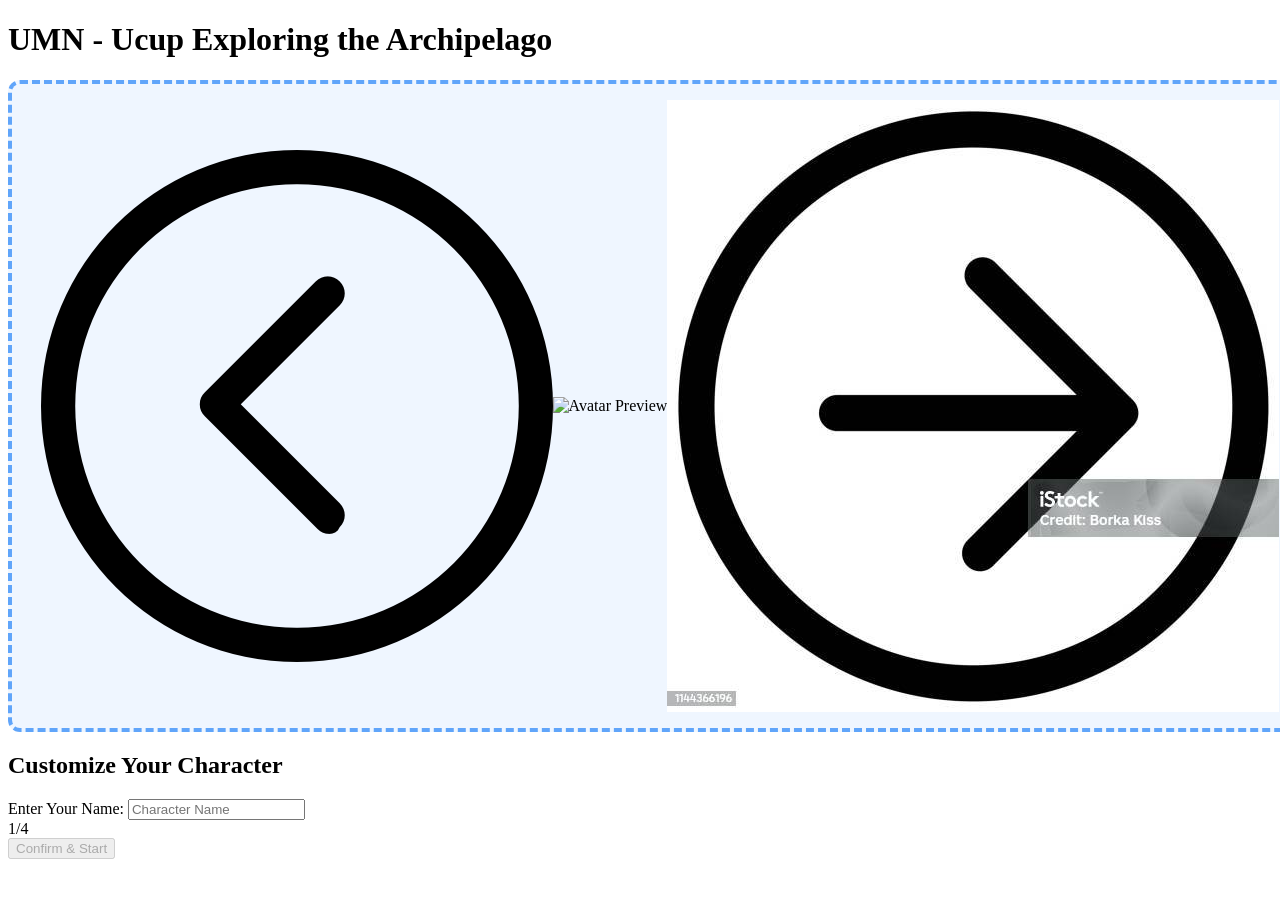
==== index.html @ ce8bb45c "template tinggal tambah gambar" ====
<!DOCTYPE html>
<html lang="en">

<head>
  <meta charset="UTF-8">
  <meta name="viewport" content="width=device-width, initial-scale=1.0">
  <title>UMN - Ucup Exploring the Archipelagoa</title>
  <script src="https://cdn.tailwindcss.com"></script>
  <link rel="stylesheet" href="style.css">
</head>

<body class="bg-gradient-to-br from-blue-200 via-white to-blue-300 text-gray-900 font-sans flex items-center justify-center min-h-screen p-4">

  <!-- Character Selection Screen -->
  <div id="character-selection-screen" class="bg-white/80 backdrop-blur-md p-8 rounded-2xl shadow-2xl w-full max-w-4xl">
    <h1 class="text-3xl font-extrabold mb-8 text-center text-blue-700 tracking-wide">UMN - Ucup Exploring the Archipelago</h1>
    <div class="flex flex-col md:flex-row gap-8 items-center">
      <!-- Avatar Preview -->
      <div class="md:w-1/2 flex items-center justify-center">
        <div id="selected-avatar-container" class="flex items-center gap-6">
          <img src="images/left.png" alt="Previous Avatar" id="prev-avatar" class="w-10 h-10 cursor-pointer hover:scale-110 transition-transform">
          <img id="avatar-preview" src="//gambar2" alt="Avatar Preview" class="rounded-full border-4 border-blue-500 shadow-lg w-36 h-36 object-cover">
          <img src="images/right.jpg" alt="Next Avatar" id="next-avatar" class="w-10 h-10 cursor-pointer hover:scale-110 transition-transform">
        </div>
      </div>

      <!-- Character Form -->
      <div class="md:w-1/2 flex flex-col space-y-6">
        <h2 class="text-2xl font-semibold text-center text-gray-700">Customize Your Character</h2>
        <div>
          <label for="player-name" class="block mb-2 text-sm font-medium text-gray-700">Enter Your Name:</label>
          <input type="text" id="player-name" name="player-name" placeholder="Character Name"
            class="bg-gray-100 border border-gray-300 text-gray-900 text-sm rounded-lg focus:ring-blue-500 focus:border-blue-500 block w-full p-2.5">
        </div>
        <div class="text-center text-gray-600 font-medium">
          <span id="avatar-index">1 / 4</span>
        </div>
        <button id="start-game-button"
          class="w-full bg-blue-600 hover:bg-blue-700 text-white font-bold py-3 px-4 rounded-lg transition duration-150 ease-in-out disabled:opacity-50 disabled:cursor-not-allowed"
          disabled>
          Confirm & Start
        </button>
      </div>
    </div>
  </div>

  <!-- Game Screen -->
  <div id="game-screen" class="hidden bg-white/90 p-6 rounded-2xl shadow-2xl w-full max-w-5xl mx-auto flex flex-col">
    <div class="flex justify-between items-center mb-4 border-b border-gray-300 pb-3">
      <h1 class="text-2xl font-bold text-blue-700">UMN - Ucup Exploring the Archipelago</h1>
      <div class="text-right text-gray-700">
        <div id="game-day" class="text-lg font-semibold">DAY 1</div>
        <div id="game-time" class="text-lg font-semibold">06:00</div>
      </div>
    </div>

    <div id="greeting" class="text-center text-xl mb-4 text-blue-600">Welcome, Explorer!</div>

    <!-- Status Bars -->
    <div class="grid grid-cols-1 md:grid-cols-5 gap-4 mb-6">
      <div class="md:col-span-4 grid grid-cols-2 sm:grid-cols-4 gap-x-3 gap-y-2">
        <div class="flex items-center gap-2">
          <img src="images/hunger.jpg" alt="Food Icon" class="w-6 h-6 flex-shrink-0">
          <div class="progress-bar-container flex-grow">
            <div id="hunger-bar" class="progress-bar bg-green-400" style="width: 50%;">50%</div>
          </div>
        </div>
        <div class="flex items-center gap-2">
          <img src="//gambar5" alt="Sleep Icon" class="w-6 h-6 flex-shrink-0">
          <div class="progress-bar-container flex-grow">
            <div id="sleep-bar" class="progress-bar bg-blue-400" style="width: 50%;">50%</div>
          </div>
        </div>
        <div class="flex items-center gap-2">
          <img src="//gambar6" alt="Clean Icon" class="w-6 h-6 flex-shrink-0">
          <div class="progress-bar-container flex-grow">
            <div id="hygiene-bar" class="progress-bar bg-yellow-400" style="width: 50%;">50%</div>
          </div>
        </div>
        <div class="flex items-center gap-2">
          <img src="//gambar7" alt="Happiness Icon" class="w-6 h-6 flex-shrink-0">
          <div class="progress-bar-container flex-grow">
            <div id="happiness-bar" class="progress-bar bg-pink-400" style="width: 50%;">50%</div>
          </div>
        </div>
      </div>

      <!-- Money Display -->
      <div class="bg-blue-100 p-3 rounded-lg flex items-center justify-center md:justify-end gap-2">
        <img src="//gambar8" alt="Gem Icon" class="w-6 h-6">
        <div id="money-display" class="text-2xl font-bold text-blue-700">0</div>
      </div>
    </div>

    <!-- Map and Player -->
    <div id="map-area" class="bg-gradient-to-br from-blue-100 to-blue-300 rounded-xl h-64 mb-6 flex items-center justify-center relative overflow-hidden">
      <div id="player-map-container" class="absolute">
        <img id="player-map-icon" src="//gambar9" alt="Player" class="w-16 h-16 rounded-full border-4 border-blue-500">
      </div>
    </div>

    <!-- Navigation and Activities -->
    <div class="flex flex-col md:flex-row gap-6 mt-auto pt-6 border-t border-gray-300">
      <!-- Navigation Buttons -->
      <div class="md:w-1/3 flex flex-col items-center bg-blue-50 p-4 rounded-lg shadow-md">
        <h3 class="text-lg font-semibold mb-3 text-gray-700">Navigation</h3>
        <div class="grid grid-cols-3 gap-3 place-items-center">
          <div></div>
          <button id="move-up" class="move-btn"><img src="//gambar10" alt="Up Button" class="w-10 h-10"></button>
          <div></div>
          <button id="move-left" class="move-btn"><img src="//gambar11" alt="Left Button" class="w-10 h-10"></button>
          <div></div>
          <button id="move-right" class="move-btn"><img src="//gambar12" alt="Right Button" class="w-10 h-10"></button>
          <div></div>
          <button id="move-down" class="move-btn"><img src="//gambar13" alt="Down Button" class="w-10 h-10"></button>
        </div>
        <p class="text-xs text-gray-500 mt-2">Click arrows to travel between zones</p>
      </div>

      <!-- Activity Buttons -->
      <div class="md:w-2/3 bg-blue-50 p-4 rounded-lg shadow-md">
        <h3 class="text-lg font-semibold mb-4 border-b border-gray-300 pb-2 text-gray-700">Available Activities:</h3>
        <div id="activity-buttons" class="grid grid-cols-1 sm:grid-cols-2 gap-3"></div>
      </div>
    </div>
  </div>

  <!-- Game Over Screen -->
  <div id="game-over-screen" class="hidden">
    <div class="bg-red-100 p-10 rounded-lg shadow-2xl text-center">
      <h2 class="text-4xl font-bold mb-4 text-red-700">GAME OVER</h2>
      <p id="game-over-reason" class="text-xl mb-6 text-gray-800">You lost all your energy...</p>
      <button id="restart-game-button"
        class="bg-blue-600 hover:bg-blue-700 text-white font-bold py-2 px-6 rounded-lg transition duration-150 ease-in-out">
        Restart
      </button>
    </div>
  </div>

  <script src="script.js" defer></script>
</body>

</html>
---- style.css ----
/* FONT ICON (Lucide) */
@font-face {
  font-family: 'LucideIcons';
  src: url(https://cdn.jsdelivr.net/npm/lucide-static@latest/font/Lucide.ttf) format('truetype');
  font-display: block;
}

.lucide {
  font-family: 'LucideIcons';
  font-size: 1.5rem;
  line-height: 1;
  font-style: normal;
  font-weight: normal;
  -webkit-font-smoothing: antialiased;
  -moz-osx-font-smoothing: grayscale;
}

/* ------------------------
   PROGRESS BARS
---------------------------*/
.progress-bar-container {
  background-color: #e8f1fa;
  border-radius: 0.5rem;
  overflow: hidden;
  height: 1.25rem;
  width: 100%;
  box-shadow: inset 0 1px 4px rgba(0, 0, 0, 0.15);
}

.progress-bar {
  height: 100%;
  text-align: center;
  color: white;
  font-weight: bold;
  font-size: 0.75rem;
  line-height: 1.25rem;
  transition: width 0.3s ease-in-out, background-color 0.3s ease;
  background-color: #3b82f6;
  border-radius: 0.5rem 0 0 0.5rem;
}

.progress-bar.low {
  background-color: #ef4444;
}

.progress-bar.medium {
  background-color: #f59e0b;
}

/* ------------------------
   TOOLTIP (INFO ICON)
---------------------------*/
.tooltip-container {
  position: relative;
  display: inline-block;
}

.tooltiptext {
  visibility: hidden;
  width: 180px;
  color: #333;
  background-color: #fef9c3;
  text-align: left;
  border-radius: 6px;
  padding: 8px 10px;
  position: absolute;
  z-index: 10;
  opacity: 0;
  transition: opacity 0.3s;
  font-size: 0.75rem;
  box-shadow: 0 2px 6px rgba(0, 0, 0, 0.15);
  line-height: 1.4;
  pointer-events: none;
}

.tooltip-container:hover .tooltiptext {
  visibility: visible;
  opacity: 1;
}

.activity-info-icon {
  display: inline-flex;
  justify-content: center;
  align-items: center;
  width: 1rem;
  height: 1rem;
  background-color: rgba(59, 130, 246, 0.2);
  color: #2563eb;
  border-radius: 50%;
  font-size: 0.7rem;
  margin-left: 0.5rem;
  cursor: help;
}

/* ------------------------
   MAP AREA
---------------------------*/
#map-area {
  position: relative;
  width: 100%;
  height: 320px;
  background: linear-gradient(180deg, #dbeafe, #bfdbfe);
  border-radius: 0.75rem;
  margin: 1rem 0;
  overflow: hidden;
  border: 2px solid #93c5fd;
  box-shadow: inset 0 0 8px rgba(59, 130, 246, 0.2);
}

#map-background-img {
  position: absolute;
  top: 0;
  left: 0;
  width: 100%;
  height: 100%;
  object-fit: cover;
  z-index: 1;
  user-select: none;
  -webkit-user-drag: none;
  opacity: 0.85;
}

.map-location {
  position: absolute;
  width: 80px;
  height: 80px;
  object-fit: contain;
  transform: translate(-50%, -50%);
  z-index: 2;
}

/* ------------------------
   PLAYER ICON
---------------------------*/
#player-map-icon-container {
  position: absolute;
  width: 80px;
  height: 80px;
  z-index: 5;
  transform: translate(-50%, -50%);
  transition: top 0.4s ease-in-out, left 0.4s ease-in-out;
  display: flex;
  justify-content: center;
  align-items: center;
}

#player-map-icon-img {
  max-width: 90%;
  max-height: 90%;
  object-fit: contain;
}

/* Small shake animation when teleport */
@keyframes shake {
  10%, 90% { transform: translate(-51%, -50%); }
  20%, 80% { transform: translate(-49%, -50%); }
  30%, 50%, 70% { transform: translate(-52%, -50%); }
  40%, 60% { transform: translate(-48%, -50%); }
}

#player-map-icon-container.shake {
  animation: shake 0.3s cubic-bezier(.36, .07, .19, .97) both;
}

/* ------------------------
   NAVIGATION BUTTON GRID
---------------------------*/
.navigation-grid {
  display: grid;
  grid-template-columns: repeat(3, minmax(0, 1fr));
  grid-template-rows: repeat(3, minmax(0, 1fr));
  gap: 0.25rem;
  width: 120px;
  margin: auto;
}

.move-button {
  background: none;
  border: none;
  padding: 0;
  cursor: pointer;
  border-radius: 50%;
  display: flex;
  justify-content: center;
  align-items: center;
  transition: transform 0.1s ease-in-out;
}

.move-button:hover img {
  opacity: 0.9;
  transform: scale(1.1);
}

.move-button:active img {
  transform: scale(0.95);
}

/* ------------------------
   AVATAR SELECTION
---------------------------*/
.avatar-nav-button {
  background: none;
  border: none;
  cursor: pointer;
  border-radius: 50%;
  transition: transform 0.1s ease-in-out;
  display: flex;
  justify-content: center;
  align-items: center;
}

.avatar-nav-button:hover img {
  transform: scale(1.1);
}

#selected-avatar-container {
  min-height: 288px;
  display: flex;
  justify-content: center;
  align-items: center;
  width: 100%;
  border: 4px dashed #60a5fa;
  border-radius: 0.75rem;
  padding: 1rem;
  background-color: #eff6ff;
}

#avatar-preview-image {
  max-width: 100%;
  height: 288px;
  object-fit: contain;
  border-radius: 0.5rem;
}

/* ------------------------
   GAME OVER SCREEN
---------------------------*/
#game-over-screen {
  position: fixed;
  top: 0;
  left: 0;
  width: 100%;
  height: 100%;
  background: rgba(240, 249, 255, 0.95);
  display: flex;
  justify-content: center;
  align-items: center;
  z-index: 999;
  color: #1e3a8a;
  text-align: center;
}

#game-over-screen h2 {
  color: #dc2626;
}

.hidden {
  display: none !important;
}

/* ------------------------
   MISC ELEMENTS
---------------------------*/
button {
  transition: background-color 0.2s ease, transform 0.1s ease-in-out;
}

button:hover {
  transform: translateY(-1px);
}

button:active {
  transform: translateY(1px);
}

.lucide-small {
  font-size: 0.9em;
  vertical-align: baseline;
  margin: 0 1px;
}
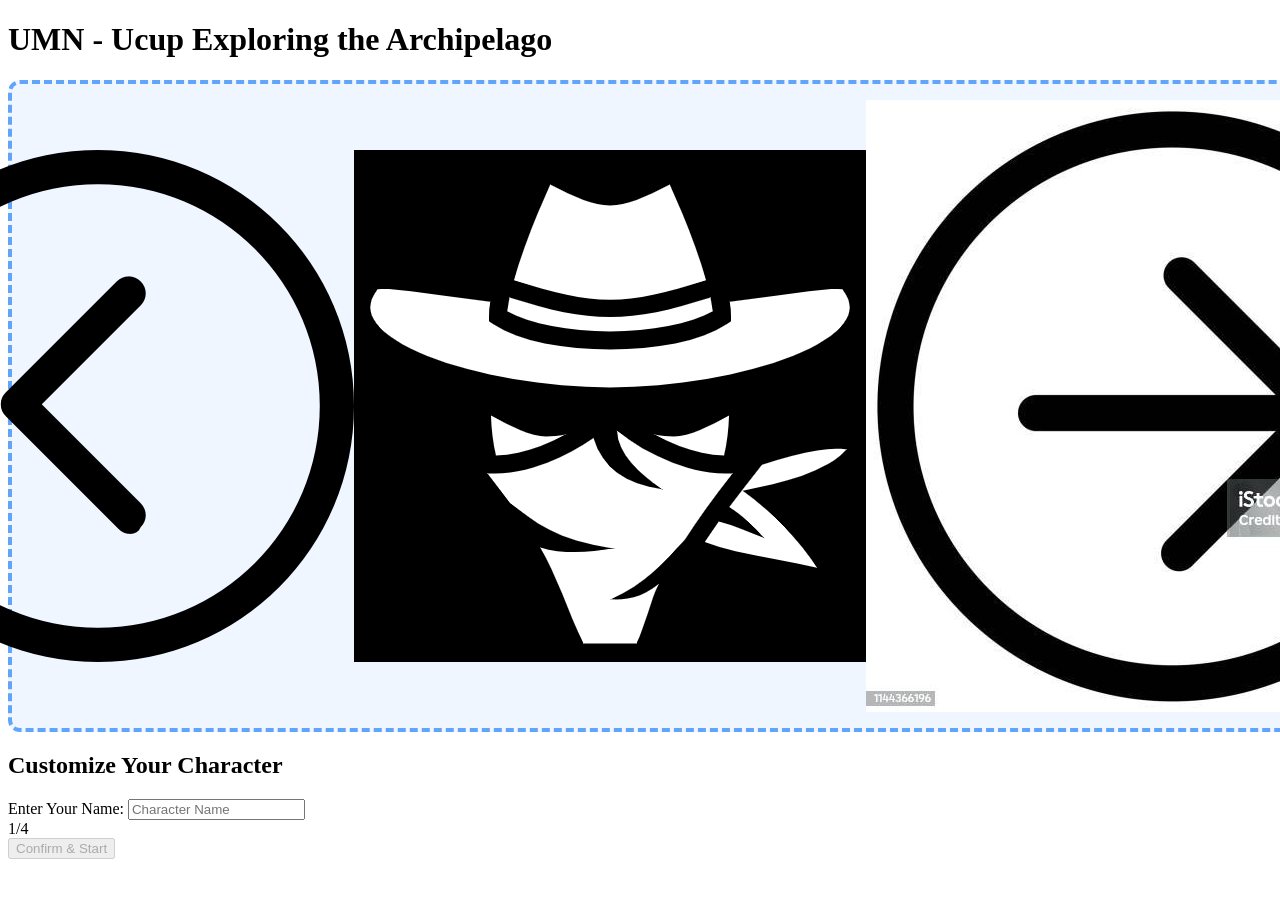
==== commit 34d68773: "update kodingan map" ====
--- a/index.html
+++ b/index.html
@@ -19,7 +19,7 @@
       <div class="md:w-1/2 flex items-center justify-center">
         <div id="selected-avatar-container" class="flex items-center gap-6">
           <img src="images/left.png" alt="Previous Avatar" id="prev-avatar" class="w-10 h-10 cursor-pointer hover:scale-110 transition-transform">
-          <img id="avatar-preview" src="//gambar2" alt="Avatar Preview" class="rounded-full border-4 border-blue-500 shadow-lg w-36 h-36 object-cover">
+          <img id="avatar-preview" src="images/avatar2.png" alt="Avatar Preview" class="rounded-full border-4 border-blue-500 shadow-lg w-36 h-36 object-cover">
           <img src="images/right.jpg" alt="Next Avatar" id="next-avatar" class="w-10 h-10 cursor-pointer hover:scale-110 transition-transform">
         </div>
       </div>
@@ -66,19 +66,19 @@
           </div>
         </div>
         <div class="flex items-center gap-2">
-          <img src="//gambar5" alt="Sleep Icon" class="w-6 h-6 flex-shrink-0">
+          <img src="images/night-sleep.png" alt="Sleep Icon" class="w-6 h-6 flex-shrink-0">
           <div class="progress-bar-container flex-grow">
             <div id="sleep-bar" class="progress-bar bg-blue-400" style="width: 50%;">50%</div>
           </div>
         </div>
         <div class="flex items-center gap-2">
-          <img src="//gambar6" alt="Clean Icon" class="w-6 h-6 flex-shrink-0">
+          <img src="images/water-recycling.png" alt="Clean Icon" class="w-6 h-6 flex-shrink-0">
           <div class="progress-bar-container flex-grow">
             <div id="hygiene-bar" class="progress-bar bg-yellow-400" style="width: 50%;">50%</div>
           </div>
         </div>
         <div class="flex items-center gap-2">
-          <img src="//gambar7" alt="Happiness Icon" class="w-6 h-6 flex-shrink-0">
+          <img src="images/Happiness.png" alt="Happiness Icon" class="w-6 h-6 flex-shrink-0">
           <div class="progress-bar-container flex-grow">
             <div id="happiness-bar" class="progress-bar bg-pink-400" style="width: 50%;">50%</div>
           </div>
@@ -87,17 +87,19 @@
 
       <!-- Money Display -->
       <div class="bg-blue-100 p-3 rounded-lg flex items-center justify-center md:justify-end gap-2">
-        <img src="//gambar8" alt="Gem Icon" class="w-6 h-6">
+        <img src="images/gems.png" alt="Gem Icon" class="w-6 h-6">
         <div id="money-display" class="text-2xl font-bold text-blue-700">0</div>
       </div>
     </div>
 
     <!-- Map and Player -->
-    <div id="map-area" class="bg-gradient-to-br from-blue-100 to-blue-300 rounded-xl h-64 mb-6 flex items-center justify-center relative overflow-hidden">
-      <div id="player-map-container" class="absolute">
-        <img id="player-map-icon" src="//gambar9" alt="Player" class="w-16 h-16 rounded-full border-4 border-blue-500">
-      </div>
+   <div id="map-area">
+    <img id="map-background-img" src="images/WorldMap.png" alt="World Map">
+    <div id="player-map-icon-container" style="display: none;">
+        <img id="player-map-icon-img" src="" alt="Player">
     </div>
+</div>
+
 
     <!-- Navigation and Activities -->
     <div class="flex flex-col md:flex-row gap-6 mt-auto pt-6 border-t border-gray-300">
@@ -106,13 +108,13 @@
         <h3 class="text-lg font-semibold mb-3 text-gray-700">Navigation</h3>
         <div class="grid grid-cols-3 gap-3 place-items-center">
           <div></div>
-          <button id="move-up" class="move-btn"><img src="//gambar10" alt="Up Button" class="w-10 h-10"></button>
+          <button id="move-up" class="move-btn"><img src="images/up.png" alt="Up Button" class="w-10 h-10"></button>
           <div></div>
-          <button id="move-left" class="move-btn"><img src="//gambar11" alt="Left Button" class="w-10 h-10"></button>
+          <button id="move-left" class="move-btn"><img src="images/left.png" alt="Left Button" class="w-10 h-10"></button>
           <div></div>
-          <button id="move-right" class="move-btn"><img src="//gambar12" alt="Right Button" class="w-10 h-10"></button>
+          <button id="move-right" class="move-btn"><img src="images/right.jpg" alt="Right Button" class="w-10 h-10"></button>
           <div></div>
-          <button id="move-down" class="move-btn"><img src="//gambar13" alt="Down Button" class="w-10 h-10"></button>
+          <button id="move-down" class="move-btn"><img src="images/down.png" alt="Down Button" class="w-10 h-10"></button>
         </div>
         <p class="text-xs text-gray-500 mt-2">Click arrows to travel between zones</p>
       </div>
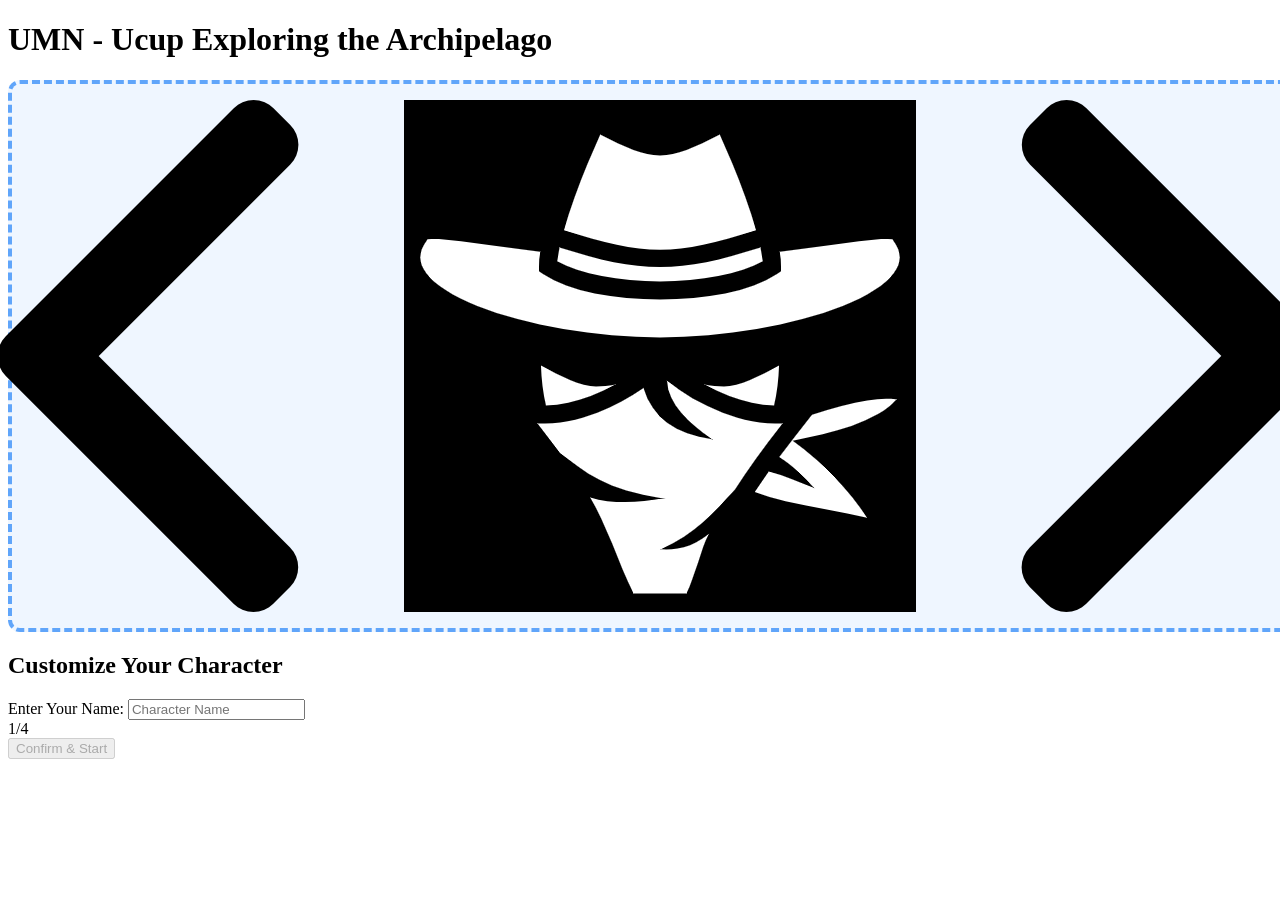
==== commit 7e2fc050: "perbaiki kodingan" ====
--- a/index.html
+++ b/index.html
@@ -20,7 +20,7 @@
         <div id="selected-avatar-container" class="flex items-center gap-6">
           <img src="images/left.png" alt="Previous Avatar" id="prev-avatar" class="w-10 h-10 cursor-pointer hover:scale-110 transition-transform">
           <img id="avatar-preview" src="images/avatar2.png" alt="Avatar Preview" class="rounded-full border-4 border-blue-500 shadow-lg w-36 h-36 object-cover">
-          <img src="images/right.jpg" alt="Next Avatar" id="next-avatar" class="w-10 h-10 cursor-pointer hover:scale-110 transition-transform">
+          <img src="images/right.png" alt="Next Avatar" id="next-avatar" class="w-10 h-10 cursor-pointer hover:scale-110 transition-transform">
         </div>
       </div>
 
@@ -112,7 +112,7 @@
           <div></div>
           <button id="move-left" class="move-btn"><img src="images/left.png" alt="Left Button" class="w-10 h-10"></button>
           <div></div>
-          <button id="move-right" class="move-btn"><img src="images/right.jpg" alt="Right Button" class="w-10 h-10"></button>
+          <button id="move-right" class="move-btn"><img src="images/right.png" alt="Right Button" class="w-10 h-10"></button>
           <div></div>
           <button id="move-down" class="move-btn"><img src="images/down.png" alt="Down Button" class="w-10 h-10"></button>
         </div>
@@ -121,7 +121,10 @@
 
       <!-- Activity Buttons -->
       <div class="md:w-2/3 bg-blue-50 p-4 rounded-lg shadow-md">
-        <h3 class="text-lg font-semibold mb-4 border-b border-gray-300 pb-2 text-gray-700">Available Activities:</h3>
+        <h3 class="text-lg font-semibold mb-4 border-b border-gray-300 pb-2 text-gray-700"><div class="activities-container">
+  <h2>Available Activities:</h2>
+</div>
+</h3>
         <div id="activity-buttons" class="grid grid-cols-1 sm:grid-cols-2 gap-3"></div>
       </div>
     </div>
--- a/style.css
+++ b/style.css
@@ -278,3 +278,66 @@
   vertical-align: baseline;
   margin: 0 1px;
 }
+
+
+/* --- Activity buttons visibility & style --- */
+.activities-container {
+  background-color: #f1f7ff;
+  padding: 20px;
+  border-radius: 10px;
+  max-width: 900px;
+  margin: 20px auto;
+  font-family: Arial, Helvetica, sans-serif;
+}
+
+.activities-container h2 {
+  color: #2a3b5f;
+  margin-bottom: 15px;
+  border-bottom: 2px solid #d0e0ff;
+  padding-bottom: 5px;
+}
+
+.activities {
+  display: flex;
+  justify-content: space-around;
+  flex-wrap: wrap;
+  gap: 15px;
+}
+
+.activity-btn {
+  background-color: #4a90e2;
+  color: #fff;
+  border: none;
+  padding: 12px 22px;
+  border-radius: 10px;
+  font-size: 18px;
+  cursor: pointer;
+  transition: transform 0.2s ease, box-shadow 0.2s ease, background-color 0.2s ease;
+  box-shadow: 0 2px 6px rgba(0,0,0,0.1);
+}
+
+.activity-btn:hover,
+.activity-btn:focus {
+  background-color: #357abd;
+  transform: translateY(-2px);
+  box-shadow: 0 6px 14px rgba(0,0,0,0.2);
+  outline: none;
+}
+
+
+
+/* === Final Adjustments === */
+.activities-container {
+  text-align: center;
+}
+
+.activities-container h2 {
+  border: none !important;
+  padding-bottom: 0 !important;
+  margin-bottom: 20px !important;
+}
+
+.activities {
+  justify-content: center !important;
+}
+
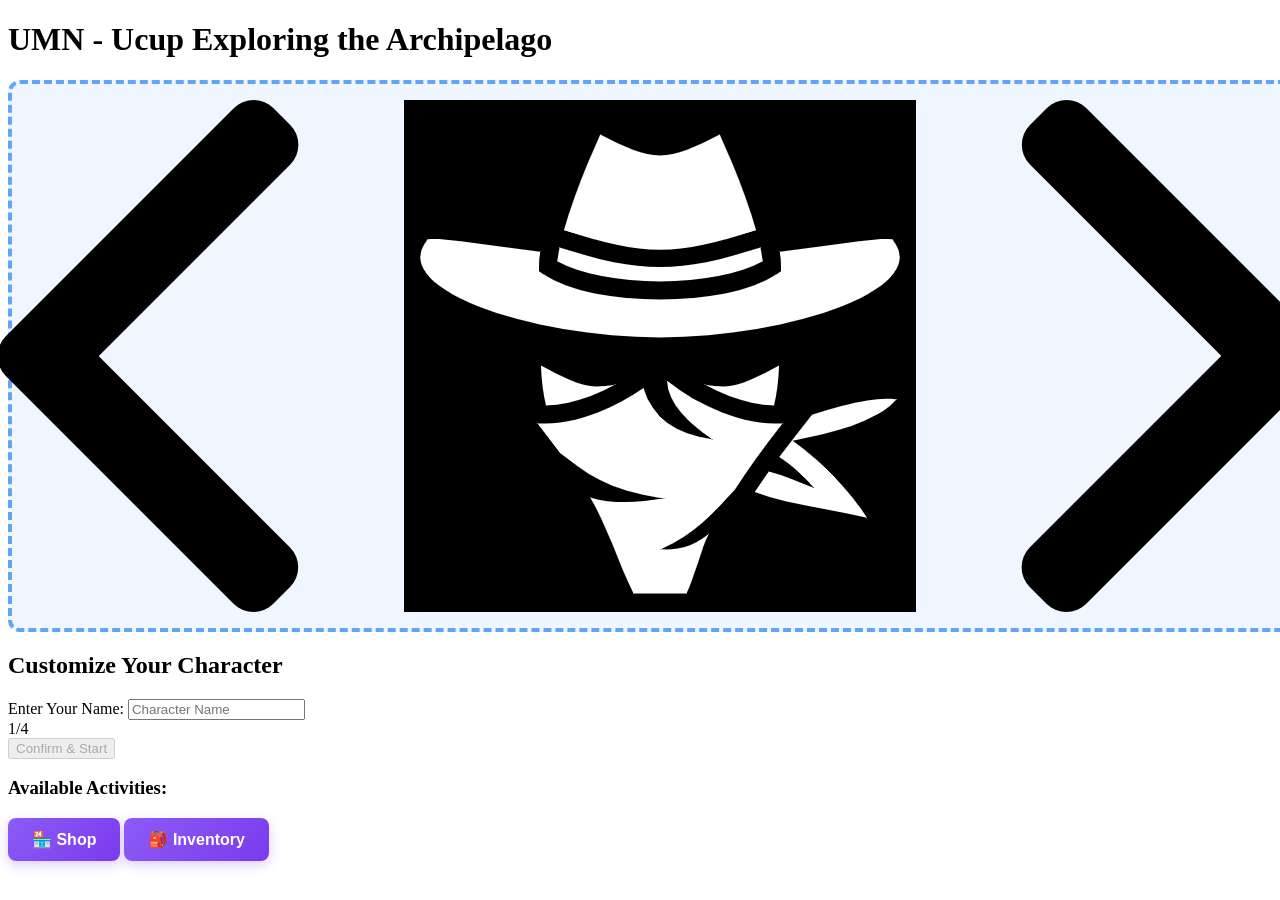
==== commit b09a5087: "Initial Commit" ====
--- a/index.html
+++ b/index.html
@@ -98,6 +98,10 @@
     <div id="player-map-icon-container" style="display: none;">
         <img id="player-map-icon-img" src="" alt="Player">
     </div>
+    <!-- Player avatar when inside an area -->
+    <img id="inside-player" src="" alt="Player Inside" class="hidden">
+    <!-- Popup for area activities -->
+    <div id="activity-popup" class="hidden"></div>
 </div>
 
 
@@ -121,11 +125,8 @@
 
       <!-- Activity Buttons -->
       <div class="md:w-2/3 bg-blue-50 p-4 rounded-lg shadow-md">
-        <h3 class="text-lg font-semibold mb-4 border-b border-gray-300 pb-2 text-gray-700"><div class="activities-container">
-  <h2>Available Activities:</h2>
-</div>
-</h3>
-        <div id="activity-buttons" class="grid grid-cols-1 sm:grid-cols-2 gap-3"></div>
+        <h3 class="text-lg font-semibold mb-4 border-b border-gray-300 pb-2 text-gray-700">Available Activities:</h3>
+        <div id="activity-buttons" class="flex justify-center"></div>
       </div>
     </div>
   </div>
@@ -141,6 +142,17 @@
       </button>
     </div>
   </div>
+  <!-- Activity Buttons -->
+<div class="md:w-2/3 bg-blue-50 p-4 rounded-lg shadow-md">
+  <h3 class="text-lg font-semibold mb-4 border-b border-gray-300 pb-2 text-gray-700">Available Activities:</h3>
+  <div id="activity-buttons" class="flex justify-center gap-3"></div>
+  
+  <!-- Add these buttons below activity-buttons -->
+  <div class="flex justify-center gap-3 mt-4">
+    <button onclick="showShop()" class="utility-btn">🏪 Shop</button>
+    <button onclick="showInventory()" class="utility-btn">🎒 Inventory</button>
+  </div>
+</div>
 
   <script src="script.js" defer></script>
 </body>
--- a/style.css
+++ b/style.css
@@ -280,64 +280,328 @@
 }
 
 
-/* --- Activity buttons visibility & style --- */
-.activities-container {
-  background-color: #f1f7ff;
-  padding: 20px;
-  border-radius: 10px;
-  max-width: 900px;
-  margin: 20px auto;
-  font-family: Arial, Helvetica, sans-serif;
-}
-
-.activities-container h2 {
-  color: #2a3b5f;
-  margin-bottom: 15px;
-  border-bottom: 2px solid #d0e0ff;
-  padding-bottom: 5px;
-}
-
-.activities {
-  display: flex;
-  justify-content: space-around;
-  flex-wrap: wrap;
-  gap: 15px;
-}
-
-.activity-btn {
-  background-color: #4a90e2;
-  color: #fff;
-  border: none;
-  padding: 12px 22px;
-  border-radius: 10px;
-  font-size: 18px;
-  cursor: pointer;
-  transition: transform 0.2s ease, box-shadow 0.2s ease, background-color 0.2s ease;
-  box-shadow: 0 2px 6px rgba(0,0,0,0.1);
-}
-
-.activity-btn:hover,
-.activity-btn:focus {
-  background-color: #357abd;
+/* Activity markers when inside an area */
+.area-activity {
+  cursor: pointer;
+  border-radius: 9999px;
+  background: rgba(255, 255, 255, 0.9);
+  box-shadow: 0 4px 10px rgba(0, 0, 0, 0.18);
+  padding: 4px;
+}
+
+
+/* Player avatar when inside an area */
+#inside-player {
+  position: absolute;
+  width: 72px;
+  height: 72px;
+  z-index: 6;
+  transform: translate(-50%, -50%);
+  object-fit: contain;
+}
+
+/* Activity popup next to the inside player */
+#activity-popup {
+  position: absolute;
+  z-index: 7;
+}
+
+/* Button style for activity popup */
+.popup-btn {
+  background-color: #2563eb;
+  color: #ffffff;
+  padding: 0.4rem 0.75rem;
+  border-radius: 0.75rem;
+  font-size: 0.9rem;
+  font-weight: 500;
+  display: block;
+  text-align: center;
+  min-width: 8rem;
+  box-shadow: 0 4px 10px rgba(15, 23, 42, 0.25);
+  border: none;
+}
+
+/* Activity UI Overlay */
+.activity-ui-container {
+  position: fixed;
+  top: 50%;
+  left: 50%;
+  transform: translate(-50%, -50%);
+  z-index: 100;
+  background: rgba(255, 255, 255, 0.98);
+  border-radius: 1rem;
+  padding: 2rem;
+  box-shadow: 0 10px 40px rgba(0, 0, 0, 0.3);
+  min-width: 300px;
+  backdrop-filter: blur(10px);
+}
+
+.activity-ui-content {
+  display: flex;
+  flex-direction: column;
+  gap: 1rem;
+  align-items: center;
+}
+
+.activity-ui-title {
+  font-size: 1.5rem;
+  font-weight: bold;
+  color: #1e40af;
+  margin: 0;
+}
+
+.activity-ui-progress-container {
+  width: 100%;
+  height: 24px;
+  background-color: #e0e7ff;
+  border-radius: 12px;
+  overflow: hidden;
+  box-shadow: inset 0 2px 4px rgba(0, 0, 0, 0.1);
+}
+
+.activity-ui-progress-bar {
+  height: 100%;
+  background: linear-gradient(90deg, #3b82f6, #60a5fa);
+  border-radius: 12px;
+  transition: width 0.1s linear;
+}
+
+.activity-ui-time {
+  font-size: 1rem;
+  color: #475569;
+  margin: 0;
+}
+
+.fast-forward-btn {
+  background: linear-gradient(135deg, #fbbf24, #f59e0b);
+  color: white;
+  font-weight: bold;
+  padding: 0.75rem 1.5rem;
+  border: none;
+  border-radius: 0.5rem;
+  font-size: 1rem;
+  cursor: pointer;
+  box-shadow: 0 4px 12px rgba(245, 158, 11, 0.4);
+}
+
+.fast-forward-btn:hover {
+  background: linear-gradient(135deg, #f59e0b, #d97706);
   transform: translateY(-2px);
-  box-shadow: 0 6px 14px rgba(0,0,0,0.2);
-  outline: none;
-}
-
-
-
-/* === Final Adjustments === */
-.activities-container {
+  box-shadow: 0 6px 16px rgba(245, 158, 11, 0.5);
+}
+
+.fast-forward-btn:active {
+  transform: translateY(0);
+}
+
+/* Modal Overlay */
+.modal-overlay {
+  position: fixed;
+  top: 0;
+  left: 0;
+  width: 100%;
+  height: 100%;
+  background: rgba(0, 0, 0, 0.7);
+  display: flex;
+  justify-content: center;
+  align-items: center;
+  z-index: 200;
+  backdrop-filter: blur(5px);
+}
+
+.modal-content {
+  background: white;
+  border-radius: 1rem;
+  max-width: 600px;
+  width: 90%;
+  max-height: 80vh;
+  overflow: hidden;
+  box-shadow: 0 20px 60px rgba(0, 0, 0, 0.3);
+  display: flex;
+  flex-direction: column;
+}
+
+.modal-header {
+  display: flex;
+  justify-content: space-between;
+  align-items: center;
+  padding: 1.5rem;
+  border-bottom: 2px solid #e5e7eb;
+  background: linear-gradient(135deg, #3b82f6, #60a5fa);
+  color: white;
+}
+
+.modal-header h2 {
+  margin: 0;
+  font-size: 1.5rem;
+}
+
+.close-btn {
+  background: rgba(255, 255, 255, 0.2);
+  border: none;
+  color: white;
+  font-size: 1.5rem;
+  width: 2rem;
+  height: 2rem;
+  border-radius: 50%;
+  cursor: pointer;
+  display: flex;
+  align-items: center;
+  justify-content: center;
+  transition: background 0.2s;
+}
+
+.close-btn:hover {
+  background: rgba(255, 255, 255, 0.3);
+}
+
+.modal-body {
+  padding: 1.5rem;
+  overflow-y: auto;
+}
+
+/* Shop Styles */
+.shop-grid {
+  display: grid;
+  gap: 1rem;
+}
+
+.shop-item {
+  display: flex;
+  gap: 1rem;
+  align-items: center;
+  padding: 1rem;
+  border: 2px solid #e5e7eb;
+  border-radius: 0.75rem;
+  background: #f9fafb;
+  transition: all 0.2s;
+}
+
+.shop-item:hover {
+  border-color: #3b82f6;
+  box-shadow: 0 4px 12px rgba(59, 130, 246, 0.2);
+}
+
+.shop-item.owned {
+  background: #ecfdf5;
+  border-color: #10b981;
+}
+
+.item-icon {
+  font-size: 3rem;
+  flex-shrink: 0;
+}
+
+.item-info {
+  flex-grow: 1;
+}
+
+.item-info h3 {
+  margin: 0 0 0.25rem 0;
+  font-size: 1.1rem;
+  color: #1f2937;
+}
+
+.item-info p {
+  margin: 0 0 0.5rem 0;
+  font-size: 0.875rem;
+  color: #6b7280;
+}
+
+.item-price {
+  font-weight: bold;
+  color: #3b82f6;
+  font-size: 1rem;
+}
+
+.buy-btn {
+  background: linear-gradient(135deg, #3b82f6, #2563eb);
+  color: white;
+  border: none;
+  padding: 0.5rem 1.5rem;
+  border-radius: 0.5rem;
+  font-weight: 600;
+  cursor: pointer;
+  flex-shrink: 0;
+}
+
+.buy-btn:hover {
+  background: linear-gradient(135deg, #2563eb, #1d4ed8);
+}
+
+.buy-btn:disabled {
+  background: #9ca3af;
+  cursor: not-allowed;
+}
+
+/* Inventory Styles */
+.inventory-grid {
+  display: grid;
+  gap: 1rem;
+}
+
+.inventory-item {
+  display: flex;
+  gap: 1rem;
+  align-items: center;
+  padding: 1rem;
+  border: 2px solid #e5e7eb;
+  border-radius: 0.75rem;
+  background: white;
+}
+
+.item-icon-large {
+  font-size: 3.5rem;
+  flex-shrink: 0;
+}
+
+.use-btn {
+  background: linear-gradient(135deg, #10b981, #059669);
+  color: white;
+  border: none;
+  padding: 0.4rem 1rem;
+  border-radius: 0.5rem;
+  font-weight: 600;
+  cursor: pointer;
+  margin-top: 0.5rem;
+}
+
+.use-btn:hover {
+  background: linear-gradient(135deg, #059669, #047857);
+}
+
+.equipped-badge {
+  display: inline-block;
+  background: #dbeafe;
+  color: #1e40af;
+  padding: 0.25rem 0.75rem;
+  border-radius: 0.5rem;
+  font-size: 0.875rem;
+  font-weight: 600;
+  margin-top: 0.5rem;
+}
+
+.empty-message {
   text-align: center;
-}
-
-.activities-container h2 {
-  border: none !important;
-  padding-bottom: 0 !important;
-  margin-bottom: 20px !important;
-}
-
-.activities {
-  justify-content: center !important;
-}
-
+  color: #6b7280;
+  padding: 2rem;
+  font-size: 1.1rem;
+}
+
+/* Utility Buttons */
+.utility-btn {
+  background: linear-gradient(135deg, #8b5cf6, #7c3aed);
+  color: white;
+  border: none;
+  padding: 0.75rem 1.5rem;
+  border-radius: 0.5rem;
+  font-weight: 600;
+  font-size: 1rem;
+  cursor: pointer;
+  box-shadow: 0 4px 12px rgba(139, 92, 246, 0.3);
+}
+
+.utility-btn:hover {
+  background: linear-gradient(135deg, #7c3aed, #6d28d9);
+  transform: translateY(-2px);
+}
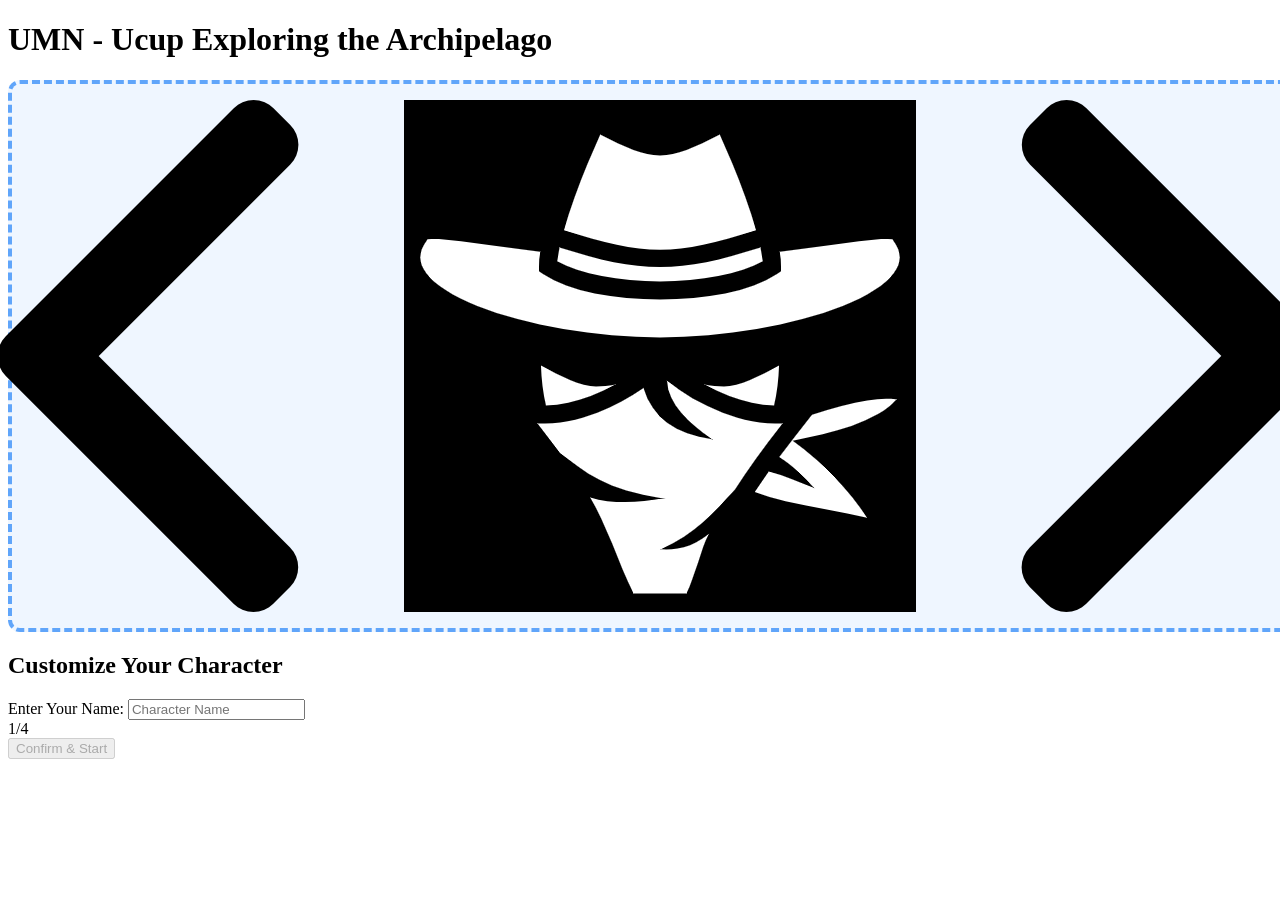
==== commit 33328878: "sudah jadi! (tinggal covert ke React)" ====
--- a/index.html
+++ b/index.html
@@ -4,7 +4,7 @@
 <head>
   <meta charset="UTF-8">
   <meta name="viewport" content="width=device-width, initial-scale=1.0">
-  <title>UMN - Ucup Exploring the Archipelagoa</title>
+  <title>UMN - Ucup Exploring the Archipelago</title>
   <script src="https://cdn.tailwindcss.com"></script>
   <link rel="stylesheet" href="style.css">
 </head>
@@ -57,7 +57,7 @@
     <div id="greeting" class="text-center text-xl mb-4 text-blue-600">Welcome, Explorer!</div>
 
     <!-- Status Bars -->
-    <div class="grid grid-cols-1 md:grid-cols-5 gap-4 mb-6">
+    <div class="grid grid-cols-1 md:grid-cols-6 gap-4 mb-6">
       <div class="md:col-span-4 grid grid-cols-2 sm:grid-cols-4 gap-x-3 gap-y-2">
         <div class="flex items-center gap-2">
           <img src="images/hunger.jpg" alt="Food Icon" class="w-6 h-6 flex-shrink-0">
@@ -91,19 +91,22 @@
         <div id="money-display" class="text-2xl font-bold text-blue-700">0</div>
       </div>
     </div>
-
+    <!-- Life Satisfaction Score -->
+     <div class="bg-purple-100 p-3 rounded-lg flex items-center justify-center gap-2">
+      <span class="text-2xl">⭐</span>
+      <div id="satisfaction-score" class="text-2xl font-bold text-purple-700">0</div>
+    </div>
     <!-- Map and Player -->
-   <div id="map-area">
-    <img id="map-background-img" src="images/WorldMap.png" alt="World Map">
-    <div id="player-map-icon-container" style="display: none;">
+    <div id="map-area">
+      <img id="map-background-img" src="images/WorldMap.png" alt="World Map">
+      <div id="player-map-icon-container" style="display: none;">
         <img id="player-map-icon-img" src="" alt="Player">
+      </div>
+      <!-- Player avatar when inside an area -->
+      <img id="inside-player" src="" alt="Player Inside" class="hidden">
+      <!-- Popup for area activities -->
+      <div id="activity-popup" class="hidden"></div>
     </div>
-    <!-- Player avatar when inside an area -->
-    <img id="inside-player" src="" alt="Player Inside" class="hidden">
-    <!-- Popup for area activities -->
-    <div id="activity-popup" class="hidden"></div>
-</div>
-
 
     <!-- Navigation and Activities -->
     <div class="flex flex-col md:flex-row gap-6 mt-auto pt-6 border-t border-gray-300">
@@ -126,7 +129,13 @@
       <!-- Activity Buttons -->
       <div class="md:w-2/3 bg-blue-50 p-4 rounded-lg shadow-md">
         <h3 class="text-lg font-semibold mb-4 border-b border-gray-300 pb-2 text-gray-700">Available Activities:</h3>
-        <div id="activity-buttons" class="flex justify-center"></div>
+        <div id="activity-buttons" class="flex justify-center gap-3 mb-4"></div>
+        
+        <!-- Utility buttons (Shop & Inventory) -->
+        <div class="flex justify-center gap-3">
+          <button onclick="showShop()" class="utility-btn">🏪 Shop</button>
+          <button onclick="showInventory()" class="utility-btn">🎒 Inventory</button>
+        </div>
       </div>
     </div>
   </div>
@@ -142,19 +151,8 @@
       </button>
     </div>
   </div>
-  <!-- Activity Buttons -->
-<div class="md:w-2/3 bg-blue-50 p-4 rounded-lg shadow-md">
-  <h3 class="text-lg font-semibold mb-4 border-b border-gray-300 pb-2 text-gray-700">Available Activities:</h3>
-  <div id="activity-buttons" class="flex justify-center gap-3"></div>
-  
-  <!-- Add these buttons below activity-buttons -->
-  <div class="flex justify-center gap-3 mt-4">
-    <button onclick="showShop()" class="utility-btn">🏪 Shop</button>
-    <button onclick="showInventory()" class="utility-btn">🎒 Inventory</button>
-  </div>
-</div>
 
   <script src="script.js" defer></script>
 </body>
 
-</html>
+</html>
--- a/style.css
+++ b/style.css
@@ -259,6 +259,41 @@
 }
 
 /* ------------------------
+   ACTIVITY BUTTONS
+---------------------------*/
+#activity-buttons {
+  display: flex;
+  justify-content: center;
+  align-items: center;
+  gap: 0.75rem;
+  flex-wrap: wrap;
+  min-height: 3rem;
+}
+
+.activity-btn {
+  background: linear-gradient(135deg, #3b82f6, #2563eb);
+  color: white;
+  border: none;
+  padding: 0.75rem 1.5rem;
+  border-radius: 0.5rem;
+  font-weight: 600;
+  font-size: 1rem;
+  cursor: pointer;
+  box-shadow: 0 4px 12px rgba(59, 130, 246, 0.3);
+  transition: all 0.2s ease;
+}
+
+.activity-btn:hover {
+  background: linear-gradient(135deg, #2563eb, #1d4ed8);
+  transform: translateY(-2px);
+  box-shadow: 0 6px 16px rgba(59, 130, 246, 0.4);
+}
+
+.activity-btn:active {
+  transform: translateY(0);
+}
+
+/* ------------------------
    MISC ELEMENTS
 ---------------------------*/
 button {
@@ -279,7 +314,6 @@
   margin: 0 1px;
 }
 
-
 /* Activity markers when inside an area */
 .area-activity {
   cursor: pointer;
@@ -289,6 +323,13 @@
   padding: 4px;
 }
 
+.area-exit {
+  cursor: pointer;
+  border-radius: 9999px;
+  background: rgba(255, 255, 255, 0.9);
+  box-shadow: 0 4px 10px rgba(0, 0, 0, 0.18);
+  padding: 4px;
+}
 
 /* Player avatar when inside an area */
 #inside-player {
@@ -319,6 +360,11 @@
   min-width: 8rem;
   box-shadow: 0 4px 10px rgba(15, 23, 42, 0.25);
   border: none;
+  cursor: pointer;
+}
+
+.popup-btn:hover {
+  background-color: #1d4ed8;
 }
 
 /* Activity UI Overlay */
@@ -599,9 +645,15 @@
   font-size: 1rem;
   cursor: pointer;
   box-shadow: 0 4px 12px rgba(139, 92, 246, 0.3);
+  transition: all 0.2s ease;
 }
 
 .utility-btn:hover {
   background: linear-gradient(135deg, #7c3aed, #6d28d9);
   transform: translateY(-2px);
+  box-shadow: 0 6px 16px rgba(139, 92, 246, 0.4);
+}
+
+.utility-btn:active {
+  transform: translateY(0);
 }
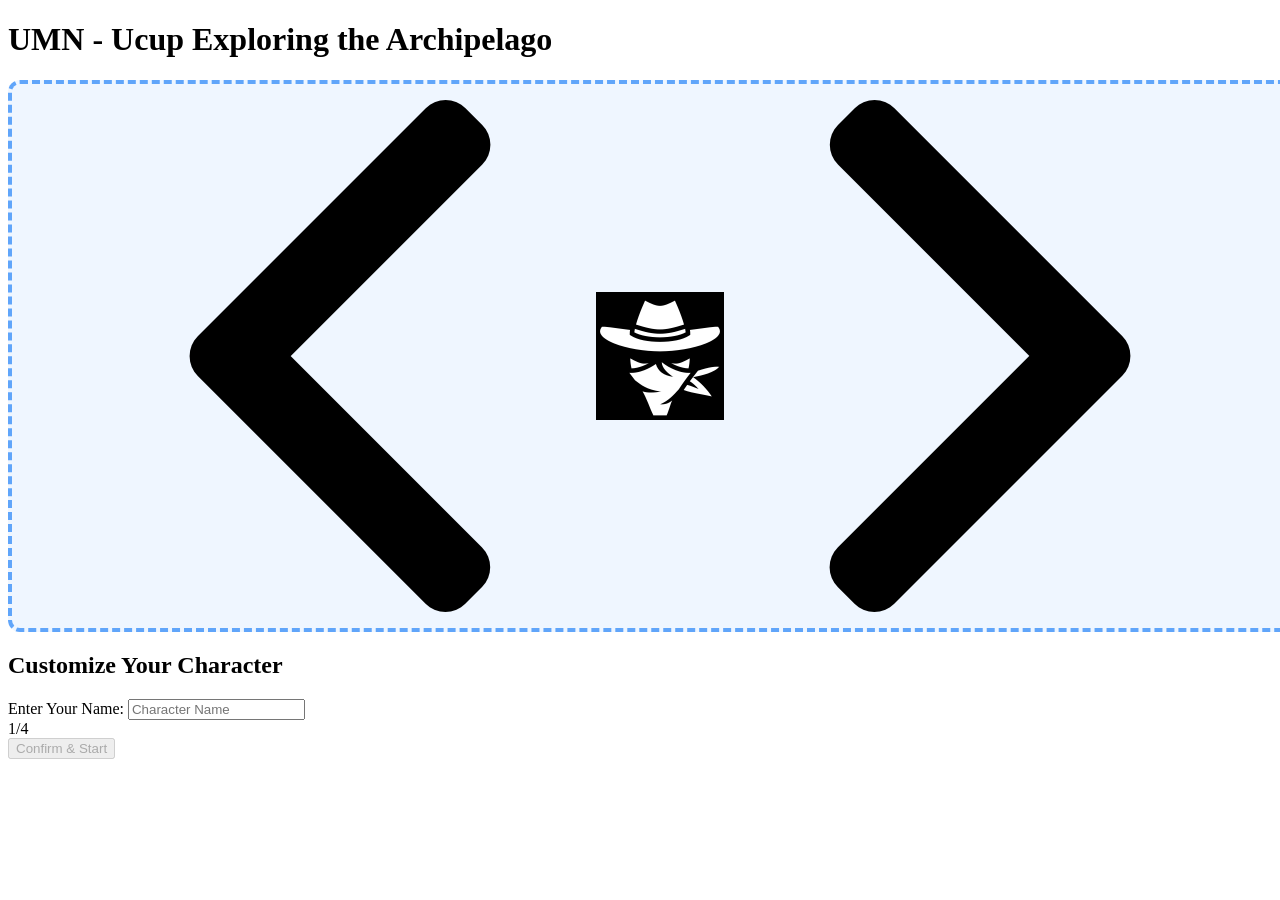
==== commit 8d75b8f7: "sudah jadi! (tinggal covert ke React + Revisi)" ====
--- a/index.html
+++ b/index.html
@@ -19,7 +19,7 @@
       <div class="md:w-1/2 flex items-center justify-center">
         <div id="selected-avatar-container" class="flex items-center gap-6">
           <img src="images/left.png" alt="Previous Avatar" id="prev-avatar" class="w-10 h-10 cursor-pointer hover:scale-110 transition-transform">
-          <img id="avatar-preview" src="images/avatar2.png" alt="Avatar Preview" class="rounded-full border-4 border-blue-500 shadow-lg w-36 h-36 object-cover">
+          <img id="avatar-preview" src="images/avatar2.png" alt="Avatar Preview" class="rounded-full border-4 border-blue-500 shadow-lg w-32 h-32 object-cover">
           <img src="images/right.png" alt="Next Avatar" id="next-avatar" class="w-10 h-10 cursor-pointer hover:scale-110 transition-transform">
         </div>
       </div>
--- a/style.css
+++ b/style.css
@@ -334,8 +334,8 @@
 /* Player avatar when inside an area */
 #inside-player {
   position: absolute;
-  width: 72px;
-  height: 72px;
+  width: 64px;
+  height: 64px;
   z-index: 6;
   transform: translate(-50%, -50%);
   object-fit: contain;
@@ -656,4 +656,30 @@
 
 .utility-btn:active {
   transform: translateY(0);
+}
+
+/* Ensure all avatar images are constrained */
+#avatar-preview,
+#player-map-icon-img,
+#inside-player {
+  max-width: 100%;
+  max-height: 100%;
+  object-fit: contain;
+}
+
+/* Specifically constrain the character selection avatar */
+#avatar-preview {
+  width: 128px !important;
+  height: 128px !important;
+}
+
+/* Specifically constrain the world map player icon */
+#player-map-icon-container {
+  width: 60px !important;
+  height: 60px !important;
+}
+
+#player-map-icon-img {
+  width: 50px !important;
+  height: 50px !important;
 }
